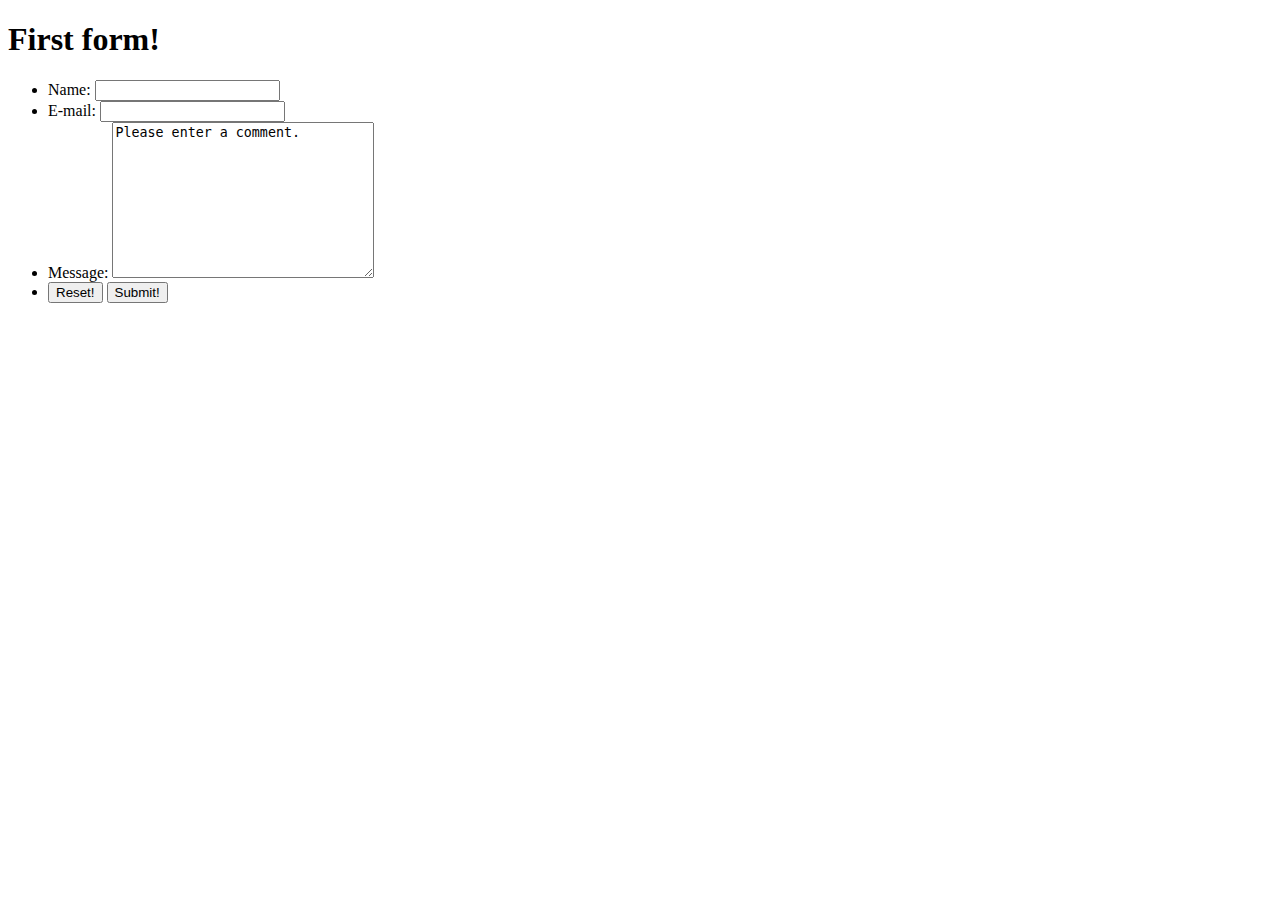
==== first-steps/index.html @ 764dff03 "Add boilerplate and init form content." ====
<!DOCTYPE html>
<html lang="en">
<head>
    <meta charset="UTF-8">
    <meta http-equiv="X-UA-Compatible" content="IE=edge">
    <meta name="viewport" content="width=device-width, initial-scale=1.0">
    <title>Forms First Steps</title>
    <link rel="stylesheet" href="./style.css">
</head>
<body>
    <h1>First form!</h1>
    <form action="/my-form-handling-page" method="post">
        <ul>
            <li>
                <label for="name">Name:</label>
                <input type="text" name="user_name" id="name">
            </li>
            <li>
                <label for="email">E-mail:</label>
                <input type="text" name="user_email" id="email">
            </li>
            <li>
                <label for="msg">Message:</label>
                <textarea name="user_message" id="msg" cols="30" rows="10">Please enter a comment.</textarea>
            </li>
            <li>
                <button type="reset">Reset!</button>
                <button type="submit">Submit!</button>
            </li>
        </ul>
    </form>
</body>
</html>
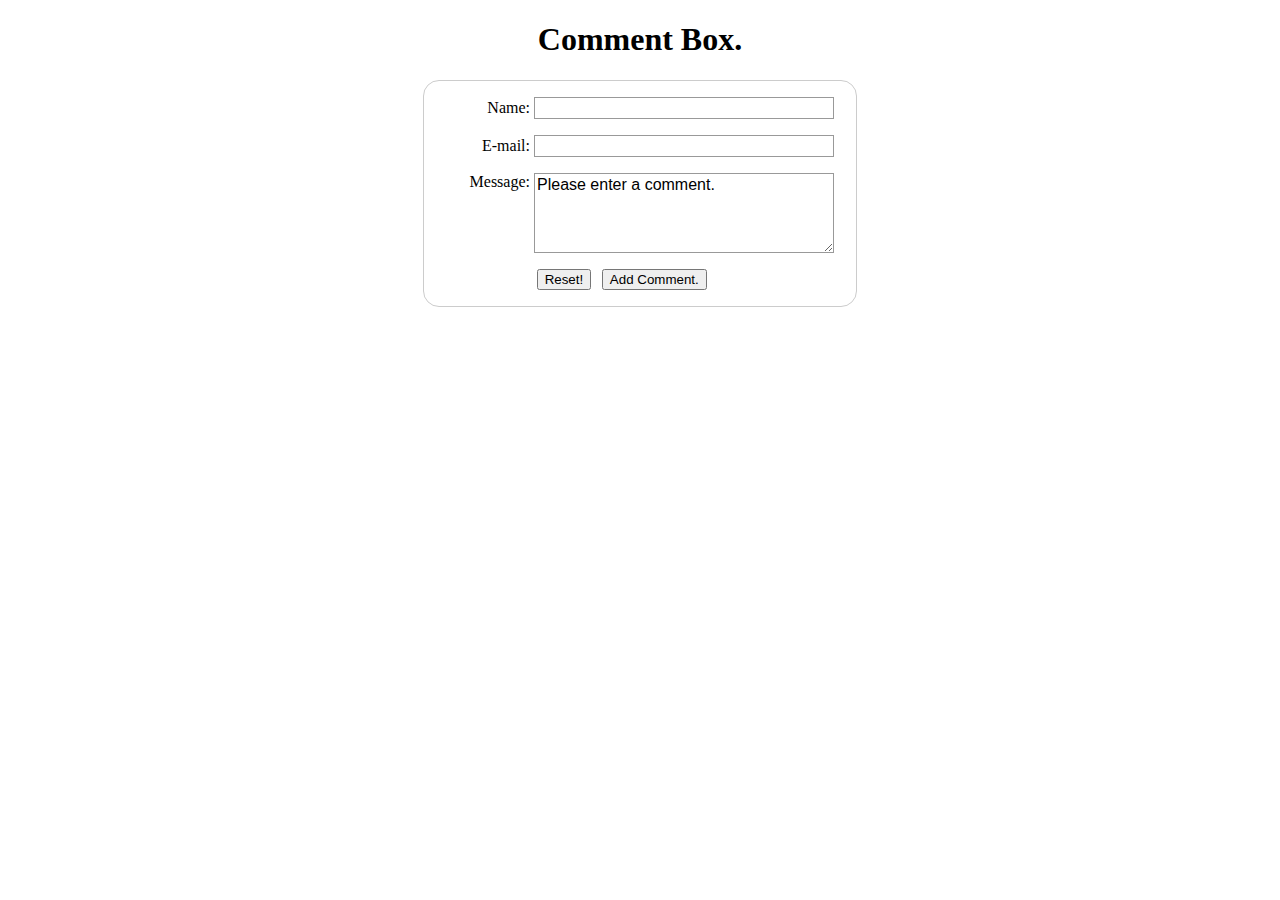
==== commit 993f0184: "Add start of css styling=" ====
--- a/first-steps/index.html
+++ b/first-steps/index.html
@@ -8,7 +8,7 @@
     <link rel="stylesheet" href="./style.css">
 </head>
 <body>
-    <h1>First form!</h1>
+    <h1>Comment Box.</h1>
     <form action="/my-form-handling-page" method="post">
         <ul>
             <li>
@@ -23,9 +23,9 @@
                 <label for="msg">Message:</label>
                 <textarea name="user_message" id="msg" cols="30" rows="10">Please enter a comment.</textarea>
             </li>
-            <li>
+            <li class="button">
                 <button type="reset">Reset!</button>
-                <button type="submit">Submit!</button>
+                <button type="submit">Add Comment.</button>
             </li>
         </ul>
     </form>
--- a/first-steps/style.css
+++ b/first-steps/style.css
@@ -0,0 +1,53 @@
+h1 {
+    text-align: center;
+}
+
+form {
+    margin: 0 auto;
+    width: 400px;
+    padding: 1em;
+    border: 1px solid #ccc;
+    border-radius: 1em;
+}
+
+ul {
+    list-style: none;
+    padding: 0;
+    margin: 0;
+}
+
+form li + li {
+    margin-top: 1em;
+}
+
+label {
+    display: inline-block;
+    width: 90px;
+    text-align: right;
+}
+
+input,
+textarea {
+    font: 1em sans-serif;
+    width: 300px;
+    box-sizing: border-box;
+    border: 1px solid #999;
+}
+
+input:focus,
+textarea:focus {
+    border-color: #000;
+}
+
+textarea {
+    vertical-align: top;
+    height: 5em;
+}
+
+.button {
+    padding-left: 90px;
+}
+
+button {
+    margin-left: 0.5em;
+}